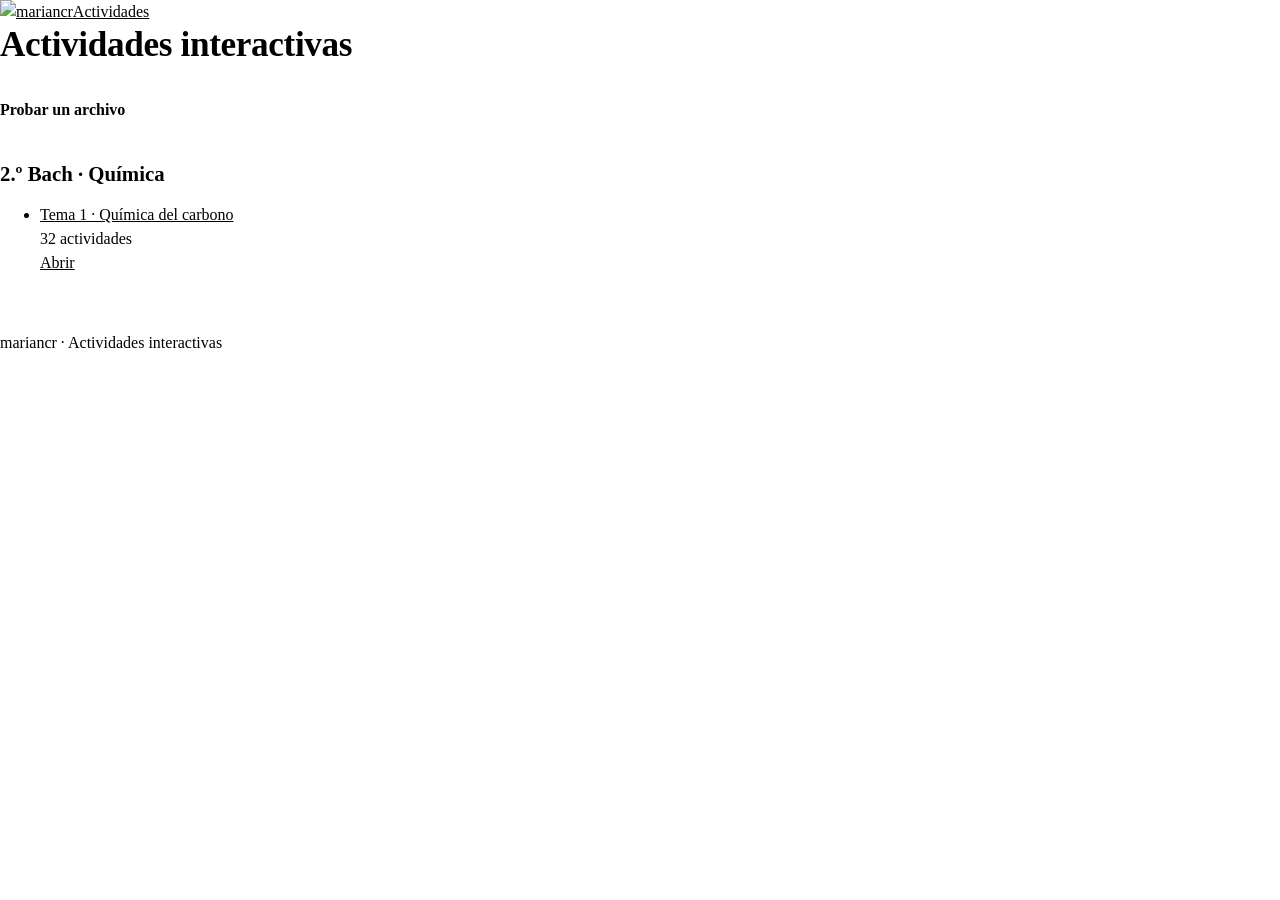
==== index.html @ 9541d826 "Add files via upload" ====
<!doctype html>
<html lang="es">
<head>
<meta charset="utf-8">
<meta name="viewport" content="width=device-width, initial-scale=1, viewport-fit=cover">
<meta name="theme-color" content="#1E293B">
<title>Actividades interactivas · mariancr</title>
<link rel="preconnect" href="https://fonts.googleapis.com">
<link rel="preconnect" href="https://fonts.gstatic.com" crossorigin>
<link rel="stylesheet" href="https://mariancr-marca.vercel.app/mariancr.css">
<link rel="stylesheet" href="https://cdnjs.cloudflare.com/ajax/libs/KaTeX/0.16.9/katex.min.css">
<script defer src="https://cdnjs.cloudflare.com/ajax/libs/KaTeX/0.16.9/katex.min.js"></script>
<script defer src="https://cdnjs.cloudflare.com/ajax/libs/KaTeX/0.16.9/contrib/mhchem.min.js"></script>
<link rel="stylesheet" href="actividades.css">
<link rel="stylesheet" href="visor.css">
<link rel="icon" href="https://mariancr-marca.vercel.app/logo/simbolo/mcr_general.svg" type="image/svg+xml">
</head>
<body class="mcr mcr-app curso-general">
<div id="app"><p class="vacio" style="padding:2rem">Cargando…</p></div>
<script type="module" src="visor.js"></script>
</body>
</html>
---- actividades.css ----
/* Clase en directo · estilos propios. Tokens y componentes comunes: mariancr.css (se carga antes). */
:root {
  /* Colores y fuentes: vienen de la hoja común mariancr.css (mariancr-marca.vercel.app).
     Aquí solo quedan los alias propios de esta web. */
  --azul: var(--acento);
  --azul-hondo: var(--texto);
  --naranja: var(--acento); /* acento secundario: actividades y paso actual */
  --verde: var(--ok);
  --mal: var(--error);
  --aviso-color: var(--mal);
  --ok-fondo: #ECFDF3;
  --mal-fondo: #FEF2F2;
  --marca-fondo: #1E40AF;
  --radio: 4px;
  --f-titulos: var(--font-marca);
  --f-cuerpo: var(--font-cuerpo);
  --f-marca: var(--font-marca);
  color-scheme: light dark;
}
@media (prefers-color-scheme: dark) {
  :root:not([data-theme="light"]) {
    --acento: #60A5FA; --texto: #93C5FD; --suave: #172554;
    --tinta: #F1F5F9; --tinta-suave: #94A3B8;
    --papel-alto: #0F172A; --papel: #1E293B; --linea: #334155;
    --ok: #4ADE80; --ok-fondo: #052E16; --mal: #F87171; --mal-fondo: #450A0A;
    --marca-fondo: #93C5FD;
  }
}
:root[data-theme="dark"] {
  --acento: #60A5FA; --texto: #93C5FD; --suave: #172554;
  --tinta: #F1F5F9; --tinta-suave: #94A3B8;
  --papel-alto: #0F172A; --papel: #1E293B; --linea: #334155;
  --ok: #4ADE80; --ok-fondo: #052E16; --mal: #F87171; --mal-fondo: #450A0A;
  --marca-fondo: #93C5FD;
}

* { box-sizing: border-box; }
html { height: 100%; }
body {
  margin: 0; min-height: 100%;
  font-family: var(--f-cuerpo);
  font-size: 1rem; line-height: 1.5;
  color: var(--tinta); background: var(--papel-alto);
  padding-bottom: env(safe-area-inset-bottom, 0px);
}
h1, h2 { line-height: 1.2; margin: 0 0 .5rem; font-family: var(--f-titulos); font-variation-settings: "SOFT" 0, "WONK" 0; }
h1 { font-size: clamp(1.6rem, 3vw, 2.2rem); font-weight: 600; }
h2 { font-size: 1.3rem; font-weight: 500; }
a { color: var(--texto); }
code { background: var(--papel-alto); border: 1px solid var(--linea); border-radius: 4px; padding: .05rem .35rem; font-size: .95em; }
img { max-width: 100%; }
.sr { position: absolute; width: 1px; height: 1px; overflow: hidden; clip: rect(0 0 0 0); white-space: nowrap; }
:focus-visible { outline: 3px solid var(--naranja); outline-offset: 2px; }
.vacio { color: var(--tinta-suave); padding: 1rem 0; }
.meta, .ayuda { color: var(--tinta-suave); font-size: .9rem; }
.ayuda { display: block; margin: .35rem 0 0; }
.aviso { color: var(--mal); font-weight: 500; min-height: 1.5em; margin: .25rem 0; }
.aviso:empty { min-height: 0; }

/* Botones */
.btn {
  display: inline-flex; align-items: center; justify-content: center; gap: .4rem;
  font: inherit; font-weight: 600; font-size: .95rem; text-decoration: none; cursor: pointer;
  color: var(--tinta); background: var(--papel);
  border: 1.5px solid var(--linea); border-radius: 6px;
  padding: .5rem .95rem; min-height: 2.5rem;
}
.btn:hover:not(:disabled) { border-color: var(--azul); }
.btn:disabled { opacity: .45; cursor: not-allowed; }
.btn.primario { background: var(--azul); border-color: var(--azul); color: #fff; }
.btn.primario:hover:not(:disabled) { background: var(--marca-fondo); border-color: var(--marca-fondo); }
.btn.peligro { color: var(--mal); }
.btn.peq { font-size: .85rem; padding: .3rem .65rem; min-height: 2rem; }
.btn.grande { font-size: 1.1rem; padding: .8rem 1.4rem; min-height: 3.2rem; width: 100%; }
.btn-ico {
  display: inline-grid; place-items: center; width: 2rem; height: 2rem;
  border: 1.5px solid var(--linea); border-radius: 6px; background: var(--papel); color: var(--tinta);
  cursor: pointer; font: inherit; font-size: 1.1rem;
}
.btn-ico:disabled { opacity: .35; cursor: default; }

/* Formularios */
label { display: block; font-weight: 600; margin: 0 0 1rem; }
input, textarea, select {
  display: block; width: 100%; margin-top: .35rem;
  font: inherit; font-weight: 400; color: var(--tinta); background: var(--papel);
  border: 1.5px solid var(--linea); border-radius: 6px; padding: .6rem .7rem;
}
input:focus, textarea:focus, select:focus { border-color: var(--azul); outline: none; box-shadow: 0 0 0 3px color-mix(in srgb, var(--azul) 25%, transparent); }
input[type=checkbox], input[type=radio] { display: inline-block; width: auto; margin: 0 .5rem 0 0; accent-color: var(--azul); transform: scale(1.2); }
label.check { font-weight: 400; display: flex; align-items: center; }

/* ── Alumnado ── */
.marca-texto { color: var(--texto); font-family: var(--f-marca); font-weight: 600; font-size: .8rem; letter-spacing: .12em; text-transform: uppercase; margin: 0 0 .25rem; }
.cuenta { display: flex; flex-wrap: wrap; align-items: center; gap: .25rem .75rem; padding: .75rem 1rem; margin: 0 0 1.25rem; background: var(--papel); border: 1px solid var(--linea); border-left: 5px solid var(--verde); border-radius: var(--radio); }
.cuenta .btn { margin-left: auto; }
.codigo-input { font-size: 2rem; font-weight: 800; letter-spacing: .25em; text-transform: uppercase; text-align: center; font-variant-numeric: tabular-nums; }

.barra-alumno {
  position: sticky; top: 0; z-index: 2;
  display: flex; align-items: center; gap: 1rem;
  padding: calc(.55rem + env(safe-area-inset-top, 0px)) 1rem .55rem;
  background: var(--papel); border-bottom: 3px solid var(--naranja);
}
.codigo-mini { font-weight: 800; letter-spacing: .12em; color: var(--azul); }
.yo { flex: 1; font-weight: 600; overflow: hidden; text-overflow: ellipsis; white-space: nowrap; }
.pos { color: var(--tinta-suave); font-variant-numeric: tabular-nums; }
.escenario { padding: 1rem; max-width: 70rem; margin: 0 auto; }
.espera { text-align: center; color: var(--tinta-suave); font-size: 1.2rem; padding-top: 25vh; }
.diapo { display: block; width: 100%; max-height: calc(100dvh - 6rem); object-fit: contain; background: #fff; border-radius: 4px; box-shadow: 0 1px 0 var(--linea); }

.actividad { max-width: 44rem; margin: 0 auto; }
.tipo { color: var(--azul); font-weight: 600; margin: 0 0 .25rem; font-size: .95rem; }
.enunciado { font-size: clamp(1.3rem, 3.5vw, 1.8rem); font-weight: 600; margin-bottom: 1.25rem; white-space: pre-line; }
.estado-act { color: var(--tinta-suave); }
.estado-act.ok { color: var(--ok); font-weight: 500; }
.opciones-alumno { display: grid; gap: .6rem; }
.op-alumno {
  font: inherit; font-size: 1.1rem; text-align: left; cursor: pointer;
  padding: 1rem 1.1rem; border-radius: var(--radio);
  background: var(--papel); color: var(--tinta); border: 2px solid var(--linea);
}
.op-alumno:hover { border-color: var(--azul); }
.op-alumno.elegida { border-color: var(--azul); background: color-mix(in srgb, var(--azul) 12%, var(--papel)); font-weight: 600; }
.form-resp { display: grid; gap: .75rem; }
.form-resp textarea, .form-resp input { font-size: 1.1rem; margin: 0; }
.fila-num { display: flex; gap: .5rem; align-items: center; }
.fila-num input { flex: 2; }
.fila-num .uni { flex: 1; }
.uni-fija { font-size: 1.2rem; font-weight: 600; padding: 0 .5rem; }
.herramientas { display: flex; flex-wrap: wrap; gap: .4rem; align-items: center; margin-bottom: .6rem; }
.color { width: 2.2rem; height: 2.2rem; border-radius: 50%; border: 3px solid var(--papel); background: var(--c); box-shadow: 0 0 0 1.5px var(--linea); cursor: pointer; }
.color.activo { box-shadow: 0 0 0 3px var(--naranja); }
.caja-lienzo { width: 100%; margin-bottom: .75rem; }
.lienzo { display: block; touch-action: none; border-radius: 4px; border: 1.5px solid var(--linea); cursor: crosshair; }
.dibujo-enviado { display: block; border-radius: 4px; border: 1.5px solid var(--linea); margin-bottom: .75rem; }
.solucion { font-size: 1.15rem; }
.tu-resp { padding: .75rem 1rem; border-radius: var(--radio); background: var(--papel); border-left: 5px solid var(--linea); }
.tu-resp.ok { border-color: var(--verde); background: var(--ok-fondo); }
.tu-resp.mal { border-color: var(--mal); background: var(--mal-fondo); }

/* Barras de resultados (test y encuesta) */
.barras { list-style: none; padding: 0; margin: 0; display: grid; gap: .6rem; }
.barra-op { display: grid; grid-template-columns: 1fr auto; gap: .25rem .75rem; align-items: center; }
.op-texto { font-weight: 500; }
.op-n { font-weight: 800; font-variant-numeric: tabular-nums; }
.op-barra { grid-column: 1 / -1; height: .7rem; border-radius: 99px; background: color-mix(in srgb, var(--linea) 60%, transparent); overflow: hidden; }
.op-barra > span { display: block; height: 100%; background: var(--azul); border-radius: 99px; transition: width .4s ease; }
.barra-op.correcta .op-barra > span { background: var(--verde); }
.marca-ok, .marca-yo { font-size: .8rem; font-weight: 600; padding: .05rem .45rem; border-radius: 99px; vertical-align: middle; }
.marca-ok { background: var(--ok-fondo); color: var(--ok); }
.marca-yo { background: color-mix(in srgb, var(--naranja) 18%, transparent); color: var(--tinta); }

/* ── Profesorado ── */
@media (prefers-color-scheme: dark) { :root:not([data-theme="light"]) .logo-claro { content: url("logo-negativo.svg"); } }
:root[data-theme="dark"] .logo-claro { content: url("logo-negativo.svg"); }
.contenido { max-width: 78rem; margin: 0 auto; padding: 1.5rem 1.25rem 4rem; }
.uid { display: flex; gap: .5rem; align-items: center; flex-wrap: wrap; }
.uid code { font-size: .85rem; word-break: break-all; }

.bloque + .bloque { margin-top: 2.5rem; }
.cab-bloque { display: flex; justify-content: space-between; align-items: flex-start; gap: 1rem; flex-wrap: wrap; margin-bottom: 1rem; }
.acciones { display: flex; flex-wrap: wrap; gap: .5rem; align-items: center; }
.lista { list-style: none; margin: 0; padding: 0; border-top: 1px solid var(--linea); }
.fila { display: flex; justify-content: space-between; align-items: center; gap: 1rem; flex-wrap: wrap; padding: .85rem 0; border-bottom: 1px solid var(--linea); }
.fila-info { display: grid; min-width: 0; }
.fila-titulo { font-weight: 600; font-size: 1.05rem; color: var(--tinta); text-decoration: none; }
a.fila-titulo:hover { color: var(--azul); }
.fila-acc { display: flex; gap: .4rem; flex-wrap: wrap; }
.en-curso { color: var(--texto); }

/* Editor */
.cab-editor { display: flex; gap: 1rem; align-items: center; flex-wrap: wrap; }
.titulo-input { flex: 1; min-width: 14rem; margin: 0; font-size: 1.6rem; font-weight: 800; border-color: transparent; background: transparent; padding-left: 0; }
.titulo-input:hover { border-color: var(--linea); padding-left: .7rem; }
.titulo-input:focus { padding-left: .7rem; }
.items { list-style: none; counter-reset: paso; padding: 0; margin: 1.25rem 0; display: grid; gap: .5rem; }
.item {
  counter-increment: paso;
  display: grid; grid-template-columns: 2rem 7.5rem 1fr auto; gap: .9rem; align-items: center;
  padding: .6rem .75rem; background: var(--papel); border: 1px solid var(--linea); border-radius: var(--radio);
}
.item::before { content: counter(paso); color: var(--tinta-suave); font-weight: 600; text-align: right; font-variant-numeric: tabular-nums; }
.item.es-act { border-left: 5px solid var(--naranja); }
.miniatura { aspect-ratio: 16 / 10; background: var(--papel-alto); border-radius: 4px; overflow: hidden; display: grid; place-items: center; }
.miniatura img { width: 100%; height: 100%; object-fit: contain; background: #fff; }
.mini-act { font-weight: 600; font-size: .85rem; color: var(--naranja); text-align: center; padding: .25rem; }
.info { display: grid; min-width: 0; }
.info strong { font-weight: 600; overflow: hidden; text-overflow: ellipsis; display: -webkit-box; -webkit-line-clamp: 2; -webkit-box-orient: vertical; }
.botones { display: flex; flex-wrap: wrap; gap: .35rem; justify-content: flex-end; }

/* Diálogo */
dialog { border: none; border-radius: 12px; padding: 0; width: min(38rem, calc(100vw - 2rem)); color: var(--tinta); background: var(--papel); box-shadow: 0 20px 60px rgba(10, 30, 40, .35); }
dialog::backdrop { background: rgba(10, 30, 40, .55); }
.dlg { padding: 1.5rem; }
.dlg-ancho { width: min(60rem, calc(100vw - 2rem)); }
dialog:has(.dlg-ancho) { width: auto; max-width: calc(100vw - 2rem); }
.dibujo-grande { display: block; max-height: 75vh; margin: 0 auto; }
.pie { display: flex; justify-content: flex-end; gap: .5rem; margin-top: 1rem; }
.tipos { display: grid; grid-template-columns: repeat(auto-fit, minmax(14rem, 1fr)); gap: .6rem; }
.tipo-btn { font: inherit; text-align: left; cursor: pointer; display: grid; gap: .2rem; padding: 1rem; border-radius: var(--radio); background: var(--papel); color: var(--tinta); border: 1.5px solid var(--linea); }
.tipo-btn:hover { border-color: var(--naranja); }
.tipo-btn span { color: var(--tinta-suave); font-size: .9rem; }
fieldset.opciones { border: 1.5px solid var(--linea); border-radius: var(--radio); padding: .75rem 1rem 1rem; margin: 0 0 1rem; }
legend { font-weight: 600; padding: 0 .35rem; }
.op { display: flex; align-items: center; gap: .5rem; margin-bottom: .5rem; }
.op .op-txt { margin: 0; flex: 1; }
.rejilla-3 { display: grid; grid-template-columns: repeat(3, 1fr); gap: .75rem; }

/* Directo */
.cab-directo { display: grid; grid-template-columns: 1fr auto; gap: .5rem 1.5rem; align-items: end; margin-bottom: 1.25rem; }
.cab-directo .acciones { grid-column: 1 / -1; }
.cab-titulo h1 { margin-bottom: .15rem; }
.cab-titulo .meta { margin: 0; }
.codigo-grande {
  font-weight: 800; font-size: clamp(2.2rem, 5vw, 3.6rem); line-height: 1;
  letter-spacing: .14em; font-variant-numeric: tabular-nums;
  border-left: 7px solid var(--naranja); padding-left: .8rem;
}
.directo-cuerpo { display: grid; grid-template-columns: minmax(0, 1fr) 17rem; gap: 1.25rem; align-items: start; }
.vista-actual { background: var(--papel); border: 1px solid var(--linea); border-radius: var(--radio); min-height: 20rem; display: grid; place-items: center; overflow: hidden; }
.vista-actual .diapo { max-height: 62vh; box-shadow: none; border-radius: 0; }
.act-prof { width: 100%; align-self: start; padding: 1.25rem 1.5rem; }
.etiqueta { display: inline-block; font-size: .78rem; font-weight: 600; padding: .1rem .5rem; border-radius: 99px; background: var(--papel-alto); color: var(--tinta-suave); border: 1px solid var(--linea); vertical-align: middle; }
.etiqueta.abierta { background: var(--ok-fondo); color: var(--ok); border-color: transparent; }
.controles { display: flex; flex-wrap: wrap; gap: .5rem; align-items: center; margin-top: .75rem; }
.posicion { font-variant-numeric: tabular-nums; color: var(--tinta-suave); padding: 0 .25rem; }
.sep { width: 1px; height: 1.8rem; background: var(--linea); margin: 0 .25rem; }
.recuento { color: var(--tinta-suave); margin: 0 0 .75rem; }
.recuento strong { color: var(--tinta); font-size: 1.3rem; }
.resumen-ok { font-weight: 600; }
.respuestas { list-style: none; padding: 0; margin: 0; display: grid; gap: .35rem; max-height: 45vh; overflow: auto; }
.respuestas li { display: flex; gap: .75rem; padding: .45rem .7rem; border-radius: 6px; background: var(--papel-alto); border-left: 4px solid var(--linea); }
.respuestas li.ok { border-color: var(--verde); background: var(--ok-fondo); }
.respuestas li.mal { border-color: var(--mal); background: var(--mal-fondo); }
.quien { font-weight: 600; min-width: 7rem; }
.que { white-space: pre-wrap; overflow-wrap: anywhere; }
.galeria { display: grid; grid-template-columns: repeat(auto-fill, minmax(10rem, 1fr)); gap: .75rem; }
.galeria figure { margin: 0; }
.galeria figcaption { font-size: .85rem; font-weight: 600; margin-top: .2rem; }
.ver-dibujo { display: block; width: 100%; padding: 0; border: 1px solid var(--linea); border-radius: 4px; background: #fff; cursor: zoom-in; overflow: hidden; }
.ver-dibujo img { display: block; width: 100%; }
td .ver-dibujo { display: inline-flex; width: auto; padding: .3rem .65rem; background: var(--papel); }

.alumnado { background: var(--papel); border: 1px solid var(--linea); border-radius: var(--radio); padding: 1rem; position: sticky; top: 1rem; max-height: calc(100vh - 2rem); overflow: auto; }
.alumnado h2 { font-size: 1rem; }
.roster { list-style: none; padding: 0; margin: 0; }
.alumno { display: flex; align-items: center; gap: .5rem; padding: .35rem 0; border-bottom: 1px solid var(--linea); font-size: .95rem; }
.alumno:last-child { border-bottom: none; }
.punto { width: .7rem; height: .7rem; border-radius: 50%; flex: none; background: var(--linea); }
.alumno.dentro .punto { background: var(--verde); }
.alumno.distraido .punto { background: var(--mal); }
.alumno.fuera { color: var(--tinta-suave); }
.alumno .alias { flex: 1; overflow: hidden; text-overflow: ellipsis; white-space: nowrap; }
.respondido { font-size: .75rem; font-weight: 600; color: var(--ok); background: var(--ok-fondo); padding: .05rem .4rem; border-radius: 99px; }
.salidas { font-size: .75rem; font-weight: 800; color: #fff; background: var(--mal); min-width: 1.4rem; text-align: center; padding: .05rem .35rem; border-radius: 99px; }

/* Tira de pasos: el paso en pantalla lleva el filete naranja */
.tira { list-style: none; display: flex; gap: .5rem; overflow-x: auto; padding: .75rem 0 .5rem; margin: 1rem 0 0; border-top: 1px solid var(--linea); }
.tira li { flex: none; width: 7.5rem; }
.tira button { position: relative; display: grid; place-items: center; width: 100%; aspect-ratio: 16 / 10; padding: 0; cursor: pointer; background: var(--papel); border: 1.5px solid var(--linea); border-radius: 4px; overflow: hidden; font: inherit; color: var(--tinta); }
.tira img { width: 100%; height: 100%; object-fit: contain; background: #fff; }
.tira-act { font-size: .8rem; font-weight: 600; color: var(--naranja); padding: .25rem; }
.tira-n { position: absolute; left: 0; bottom: 0; font-size: .72rem; font-weight: 600; background: var(--papel); padding: 0 .35rem; border-top-right-radius: 4px; }
.tira li.actual button { border-color: var(--naranja); box-shadow: inset 0 5px 0 var(--naranja); }

/* Proyector */
body.modo-proyector { background: #0F172A; overflow: hidden; }
.proyector { position: fixed; inset: 0; display: grid; grid-template-rows: minmax(0, 1fr) auto; background: #0F172A; color: #fff; }
.proy-escena { display: grid; place-items: center; min-height: 0; padding: 1.5vh 2vw; }
.proy-escena > img { max-width: 100%; max-height: 100%; object-fit: contain; background: #fff; }
.proy-act { width: min(90vw, 70rem); background: #fff; color: #1E293B; border-radius: 10px; padding: 3vh 3vw; max-height: 100%; overflow: auto; }
.proy-act h2 { font-size: clamp(1.6rem, 3.2vw, 2.8rem); font-weight: 600; white-space: pre-line; }
.proy-act .barras { gap: 1rem; font-size: clamp(1.1rem, 2vw, 1.6rem); }
.proy-act .op-barra { height: 1.1rem; }
.proy-act .recuento, .proy-act .resumen-ok, .proy-act .respuestas { font-size: clamp(1rem, 1.8vw, 1.4rem); color: #1E293B; }
.proy-act .respuestas li { background: #F1F5F9; }
.proy-act .respuestas li.ok { background: #ECFDF3; }
.proy-act .respuestas li.mal { background: #FEF2F2; }
.proy-act .marca-ok { background: #ECFDF3; color: #15803D; }
.proy-act .op-barra { background: #E2E8F0; }
.proy-act .op-barra > span { background: #2563EB; }
.proy-act .barra-op.correcta .op-barra > span { background: #15803D; }
.proy-banda { display: flex; align-items: center; gap: 2rem; padding: 1.25rem 3vw; background: #1E293B; border-top: 6px solid #2563EB; }
.proy-banda[hidden] { display: none; }
.proy-qr { background: #fff; padding: 8px; border-radius: 6px; line-height: 0; }
.proy-qr img, .proy-qr canvas { width: 116px; height: 116px; }
.proy-texto { font-size: clamp(1.1rem, 2vw, 1.6rem); flex: 1; }
.proy-codigo { font-family: var(--f-marca); font-size: clamp(3rem, 8vw, 6.5rem); font-weight: 700; letter-spacing: .14em; line-height: 1; font-variant-numeric: tabular-nums; }
.proy-fin { font-family: var(--f-titulos); font-size: 2.5rem; font-weight: 600; }
.proy-pc { position: fixed; top: 1rem; right: 1rem; opacity: .15; }
.proy-pc:hover, .proy-pc:focus-visible { opacity: 1; }

/* Informe */
.leyenda { padding-left: 0; list-style: none; columns: 2 22rem; column-gap: 2rem; margin: 0 0 1.25rem; }
.leyenda li { break-inside: avoid; margin-bottom: .3rem; }
.tabla-scroll { overflow-x: auto; background: var(--papel); border: 1px solid var(--linea); border-radius: var(--radio); }
.tabla { border-collapse: collapse; width: 100%; font-size: .92rem; }
.tabla th, .tabla td { padding: .55rem .75rem; border-bottom: 1px solid var(--linea); text-align: left; vertical-align: top; max-width: 16rem; overflow-wrap: anywhere; }
.tabla thead th { background: var(--papel-alto); position: sticky; top: 0; white-space: nowrap; }
.tabla tbody th, .tabla tfoot th { position: sticky; left: 0; background: var(--papel); font-weight: 600; white-space: nowrap; }
.tabla td.ok { background: var(--ok-fondo); }
.tabla td.mal { background: var(--mal-fondo); }
.tabla td.sin { color: var(--tinta-suave); font-style: italic; }
.tabla td.num { font-variant-numeric: tabular-nums; white-space: nowrap; }
.tabla tfoot td, .tabla tfoot th { font-weight: 600; border-bottom: none; }

@media (max-width: 900px) {
  .directo-cuerpo { grid-template-columns: 1fr; }
  .alumnado { position: static; max-height: none; }
  .cab-directo { grid-template-columns: 1fr; }
}
@media (max-width: 640px) {
  .item { grid-template-columns: 1.5rem 5rem 1fr; }
  .botones { grid-column: 1 / -1; justify-content: flex-start; }
  .rejilla-3 { grid-template-columns: 1fr; }
}
@media (prefers-reduced-motion: reduce) {
  * { transition: none !important; animation: none !important; }
}
@media print {
  .barra, .mcr-barra, .acciones, .btn, .mcr-btn { display: none !important; }
  body { background: #fff; color: #000; }
  .tabla-scroll { overflow: visible; border: none; }
  .tabla thead th, .tabla tbody th { position: static; }
}

/* ── Fórmulas, banco de preguntas y enlaces ───────────────────── */
.katex { font-size: 1.08em; }
.enunciado .katex-display { margin: .5rem 0; }
.op-alumno .katex, .op-texto .katex { font-size: 1em; }
.info strong .katex, .fila-titulo .katex { font-size: 1em; }
.atajos { display: flex; flex-wrap: wrap; gap: .3rem; margin: .35rem 0 .4rem; }
.atajos .btn.peq { min-height: 1.8rem; padding: .2rem .55rem; font-size: .8rem; }
#enun { margin-bottom: 0; }
.vista-previa { margin: .75rem 0 1rem; padding: .75rem 1rem; border-radius: var(--radio); background: var(--papel-alto); border: 1px dashed var(--linea); }
.vista-previa:empty { display: none; }
.vista-previa .tipo { font-size: .8rem; }
.enunciado-previa { font-size: 1.1rem; font-weight: 600; margin: 0 0 .4rem; white-space: pre-line; }
.ops-previa { margin: 0 0 .25rem; padding-left: 1.4rem; }
.ops-previa li.correcta { color: var(--ok); font-weight: 600; }
.dato { display: grid; grid-template-columns: 1fr 1.3fr 1.3fr 1fr auto; gap: .4rem; align-items: center; margin-bottom: .4rem; }
.dato input { margin: 0; }
.dato-cab { font-size: .8rem; font-weight: 600; color: var(--tinta-suave); margin-bottom: .2rem; }
.dato-cab[hidden] { display: none; }
.ayuda-sol { margin: -.5rem 0 1rem; }
.guardar-banco { border-top: 1px solid var(--linea); padding-top: .75rem; margin-top: .25rem; }
.guardar-banco label.check { margin-bottom: .5rem; }
.tema-banco[hidden] { display: none; }
.tipo-banco { border-style: dashed; }
.filtros { display: flex; gap: .5rem; flex-wrap: wrap; margin-bottom: .75rem; }
.filtros input { flex: 2; min-width: 12rem; margin: 0; }
.filtros select { flex: 1; min-width: 10rem; margin: 0; }
.lista-banco { max-height: 55vh; overflow: auto; }
.fila-elegir { align-items: flex-start; gap: .25rem; margin: 0; cursor: pointer; width: 100%; }
.fila-elegir input { margin-top: .3rem; }
.item.es-enlace { border-left-color: var(--azul); }
.item.es-enlace .mini-act { color: var(--azul); }
.info .meta { overflow-wrap: anywhere; }
.actividad-enlace { max-width: 64rem; display: grid; gap: .75rem; justify-items: start; }
.actividad-enlace .btn.grande { width: auto; }
.marco-enlace { width: 100%; aspect-ratio: 16 / 10; max-height: calc(100dvh - 14rem); border: 1px solid var(--linea); border-radius: var(--radio); background: #fff; }
.proy-marco { width: 100%; height: 100%; border: 0; background: #fff; }
.proy-url { font-size: 1.5rem; color: var(--tinta-suave); }
@media (max-width: 34rem) { .dato { grid-template-columns: 1fr 1fr; } .dato .d-nom { grid-column: 1 / -1; } }
[hidden] { display: none !important; }
label.btn { display: inline-flex; margin: 0; font-weight: 600; }
.sin-cuenta { text-align: center; margin-top: 1.25rem; }
.enlace-btn { font: inherit; background: none; border: 0; padding: .25rem; color: var(--azul); text-decoration: underline; cursor: pointer; font-weight: 600; }
.btn.activo-invitados { border-color: var(--naranja); background: color-mix(in srgb, var(--naranja) 14%, var(--papel)); }
.sin-cuenta-tag { font-size: .72rem; font-weight: 600; padding: .05rem .4rem; border-radius: 99px; background: color-mix(in srgb, var(--naranja) 18%, transparent); color: var(--tinta); white-space: nowrap; }

/* ── Marca mariancr: tipografías de etiquetas y números ───────── */
.codigo-input, .codigo-mini, .op-n, .codigo-grande, .salidas, .tira-n, .posicion, .recuento strong, .proy-codigo, td.num, .item::before {
  font-family: var(--f-marca); font-weight: 700;
}
.codigo-mini { color: var(--texto); }
.tipo, .etiqueta, .marca-ok, .marca-yo, .sin-cuenta-tag, .mini-act, .tira-act, .tabla thead th, .dato-cab {
  font-family: var(--f-marca); text-transform: uppercase; letter-spacing: .08em;
}
.tipo { color: var(--texto); font-size: .78rem; font-weight: 600; }
.mini-act, .tira-act { color: var(--texto); font-size: .72rem; font-weight: 600; }
.titulo-input { font-family: var(--f-titulos); font-weight: 600; }
.enunciado, .fila-titulo, .enunciado-previa { font-family: var(--f-titulos); font-weight: 500; font-variation-settings: "SOFT" 0, "WONK" 0; }
.fila-titulo { font-size: 1.1rem; }
.btn { font-family: var(--f-cuerpo); font-weight: 600; border-radius: var(--radio); }
.btn.primario { background: var(--acento); border-color: var(--acento); }
.btn.primario:hover:not(:disabled) { background: var(--texto); border-color: var(--texto); }
@media (prefers-color-scheme: dark) { :root:not([data-theme="light"]) .btn.primario { color: #0F172A; } }
:root[data-theme="dark"] .btn.primario { color: #0F172A; }
.item, .vista-actual, dialog, .tipo-btn, .op-alumno, fieldset.opciones, .cuenta, .alumnado, .tabla-scroll { border-radius: var(--radio); }
.item.es-act { border-left-color: var(--acento); }
.item.es-enlace { border-left-color: var(--tinta-suave); }
.item.es-enlace .mini-act { color: var(--tinta-suave); }
.marca-yo { background: var(--suave); color: var(--texto); }
.sin-cuenta-tag { background: var(--suave); color: var(--texto); }
.btn.activo-invitados { border-color: var(--acento); background: var(--suave); color: var(--texto); }
.codigo-grande { border-left-color: var(--acento); }
.barra-alumno { border-bottom-color: var(--acento); }

/* Acierto y error: siempre con icono */
.respuestas li.ok .que::before, .tu-resp.ok strong::before, .tabla td.ok::before { content: "✓ "; color: var(--ok); font-weight: 700; }
.respuestas li.mal .que::before, .tu-resp.mal strong::before, .tabla td.mal::before { content: "✗ "; color: var(--mal); font-weight: 700; }
.marca-ok::before { content: "✓ "; }

/* Pantalla completa del alumnado */
.btn-pc { margin-left: .25rem; }
body.pantalla-completa .escenario, body.modo-amplio .escenario { max-width: none; padding: .5rem; }
body.pantalla-completa .diapo, body.modo-amplio .diapo { max-height: calc(100dvh - 3.6rem); box-shadow: none; }
body.pantalla-completa .barra-alumno, body.modo-amplio .barra-alumno { padding-top: .35rem; padding-bottom: .35rem; }
body.pantalla-completa .marco-enlace, body.modo-amplio .marco-enlace { max-height: calc(100dvh - 9rem); }
@media (orientation: landscape) and (max-height: 32rem) {
  body.pantalla-completa .escenario, body.modo-amplio .escenario { padding: 0; }
  body.pantalla-completa .diapo, body.modo-amplio .diapo { max-height: calc(100dvh - 3rem); border-radius: 0; }
}
body.pantalla-completa, body.modo-amplio { background: #0F172A; }
body.pantalla-completa .diapo, body.modo-amplio .diapo { background: transparent; }
body.pantalla-completa .actividad, body.modo-amplio .actividad { background: var(--papel); padding: 1rem 1.25rem; border-radius: var(--radio); }
.acceso-docente { margin-top: 3rem; padding-top: 1rem; border-top: 1px solid var(--linea); text-align: center; font-family: var(--f-marca); font-size: .78rem; font-weight: 600; letter-spacing: .08em; text-transform: uppercase; }
.acceso-docente a { color: var(--tinta-suave); text-decoration: none; }
.acceso-docente a:hover { color: var(--texto); text-decoration: underline; }

/* Actividades por partes: huecos, tabla, parejas y ordenar */
.texto-huecos { font-size: 1.15rem; line-height: 2.4; white-space: pre-line; }
.hueco { display: inline-block; width: auto; min-width: 5rem; margin: 0 .2rem; padding: .25rem .5rem; font-size: 1rem; vertical-align: baseline; border-width: 0 0 2px; border-radius: 0; border-color: var(--acento); background: var(--suave); }
.hueco-res { display: inline-block; padding: .05rem .45rem; margin: 0 .15rem; border-radius: var(--radio); font-weight: 600; border-bottom: 2px solid; line-height: 1.6; }
.hueco-res.ok { color: var(--ok); background: var(--ok-fondo); }
.hueco-res.mal { color: var(--mal); background: var(--mal-fondo); text-decoration: line-through; text-decoration-thickness: 1px; }
.hueco-res.ok::before { content: "✓ "; } .hueco-res.mal::before { content: "✗ "; display: inline-block; text-decoration: none; }
.hueco-sol { display: inline-block; margin: 0 .25rem 0 .1rem; padding: .05rem .45rem; border: 1.5px dashed var(--ok); border-radius: var(--radio); color: var(--ok); font-weight: 600; line-height: 1.5; }
.tabla-act { width: 100%; }
.tabla-act th, .tabla-act td { text-align: left; padding: .5rem .6rem; vertical-align: middle; }
.tabla-act .hueco { min-width: 6rem; width: 100%; margin: 0; }
.parejas { list-style: none; padding: 0; margin: 0 0 .5rem; display: grid; gap: .5rem; }
.parejas li { display: grid; grid-template-columns: minmax(0, 1fr) auto minmax(0, 1.4fr); gap: .6rem; align-items: center; padding: .5rem .75rem; background: var(--papel); border: 1px solid var(--linea); border-radius: var(--radio); }
.parejas li > :nth-child(n+4) { grid-column: 3; }
.parejas select { margin: 0; }
.pareja-izq { font-weight: 600; }
.pareja-flecha { color: var(--tinta-suave); }
.ordenar { padding: 0; margin: 0 0 .5rem; list-style: none; counter-reset: orden; display: grid; gap: .45rem; }
.ordenar li { counter-increment: orden; display: flex; align-items: center; gap: .5rem; padding: .5rem .75rem; background: var(--papel); border: 1px solid var(--linea); border-radius: var(--radio); }
.ordenar li::before { content: counter(orden); font-family: var(--f-marca); font-weight: 700; color: var(--texto); min-width: 1.4rem; }
.ordenar-txt { flex: 1; }
.form-partes { gap: 1rem; }
.previa-partes { margin-top: .5rem; pointer-events: none; }
.previa-partes .texto-huecos { font-size: 1rem; }
@media (max-width: 34rem) { .parejas li { grid-template-columns: 1fr; } .pareja-flecha { display: none; } .parejas li > :nth-child(n+4) { grid-column: 1; } }

/* Muro colaborativo y subir foto */
.muro { columns: 15rem; column-gap: .75rem; margin: .5rem 0 1rem; }
.nota { break-inside: avoid; margin: 0 0 .75rem; padding: .7rem .8rem; background: var(--papel); border: 1px solid var(--linea); border-top: 4px solid var(--acento); border-radius: var(--radio); display: grid; gap: .45rem; }
.nota p { margin: 0; white-space: pre-line; overflow-wrap: anywhere; }
.nota img { display: block; width: 100%; border-radius: var(--radio); }
.nota figcaption { font-family: var(--f-marca); font-size: .78rem; font-weight: 600; letter-spacing: .04em; text-transform: uppercase; color: var(--tinta-suave); }
.nota .btn.peq { justify-self: start; }
.nota.oculta { opacity: .45; border-top-color: var(--linea); border-style: dashed; }
.muro-mio { columns: 11rem; }
.muro-mio .nota { border-top-color: var(--ok); }
.form-foto, .form-muro { gap: .75rem; }
.elegir-foto { justify-content: center; text-align: center; cursor: pointer; }
.form-foto .dibujo-enviado, .form-muro .dibujo-enviado { max-height: 18rem; width: auto; max-width: 100%; object-fit: contain; }
body.pantalla-completa .muro, body.modo-amplio .muro { columns: 18rem; }

/* Identificar en imagen */
.img-etiquetas { position: relative; display: block; width: fit-content; max-width: 100%; margin: 0 auto .75rem; line-height: 0; }
.img-etiquetas img { display: block; max-width: 100%; max-height: 60vh; border: 1px solid var(--linea); border-radius: var(--radio); background: #fff; }
.editor-etiquetas { cursor: crosshair; min-height: 3rem; line-height: normal; }
.editor-etiquetas .vacio { line-height: normal; }
.marca-img { position: absolute; transform: translate(-50%, -50%); min-width: 1.75rem; height: 1.75rem; padding: 0 .3rem; display: grid; place-items: center; border-radius: 999px; background: var(--acento); color: #fff; border: 2px solid #fff; box-shadow: 0 1px 4px rgba(15, 23, 42, .45); font-family: var(--f-marca); font-weight: 700; font-size: .9rem; line-height: 1; pointer-events: none; }
.marca-img.ok { background: #15803D; } .marca-img.mal { background: #B91C1C; }
.lista-etiquetas { list-style: none; padding: 0; margin: 0 0 .5rem; display: grid; gap: .45rem; }
.lista-etiquetas li { display: flex; align-items: center; gap: .6rem; flex-wrap: wrap; }
.lista-etiquetas select, .lista-etiquetas input { flex: 1; min-width: 10rem; margin: 0; }
.marca-num { flex: none; width: 1.75rem; height: 1.75rem; display: grid; place-items: center; border-radius: 999px; background: var(--acento); color: #fff; font-family: var(--f-marca); font-weight: 700; font-size: .9rem; }
.fila-botones { display: flex; flex-wrap: wrap; gap: .75rem; align-items: end; margin-bottom: .75rem; }
.fila-botones label { margin: 0; }

/* Memory */
.marcador-memory { font-family: var(--f-marca); font-weight: 600; letter-spacing: .04em; color: var(--tinta-suave); }
.memory { display: grid; grid-template-columns: repeat(auto-fill, minmax(6.5rem, 1fr)); gap: .6rem; }
.carta { position: relative; aspect-ratio: 3 / 4; padding: 0; border: 0; background: none; cursor: pointer; perspective: 600px; font: inherit; color: var(--tinta); }
.carta-dorso, .carta-cara { position: absolute; inset: 0; display: grid; place-items: center; padding: .4rem; border-radius: var(--radio); backface-visibility: hidden; transition: transform .35s ease; overflow-wrap: anywhere; text-align: center; line-height: 1.25; }
.carta-dorso { background: var(--acento) repeating-linear-gradient(45deg, transparent 0 8px, rgba(255, 255, 255, .12) 8px 16px); border: 2px solid var(--acento); }
.carta-cara { background: var(--papel); border: 2px solid var(--acento); transform: rotateY(180deg); font-weight: 600; }
.carta.vuelta .carta-dorso, .carta.hecha .carta-dorso { transform: rotateY(180deg); }
.carta.vuelta .carta-cara, .carta.hecha .carta-cara { transform: rotateY(0); }
.carta.hecha .carta-cara { border-color: var(--ok); background: var(--ok-fondo); color: var(--ok); }
.carta.hecha { cursor: default; }
@media (prefers-reduced-motion: reduce) { .carta-dorso, .carta-cara { transition: none; } }

/* Sopa de letras */
.sopa-caja { display: grid; gap: 1rem; }
.sopa { display: grid; grid-template-columns: repeat(var(--n), 1fr); gap: 2px; width: min(100%, calc(var(--n) * 2.6rem)); margin: 0 auto; user-select: none; -webkit-user-select: none; touch-action: none; }
.celda { aspect-ratio: 1; display: grid; place-items: center; padding: 0; margin: 0; border: 1px solid var(--linea); border-radius: 3px; background: var(--papel); color: var(--tinta); font-family: var(--f-marca); font-weight: 700; font-size: clamp(.7rem, calc(70vw / var(--n) * .55), 1.2rem); line-height: 1; }
.sopa.editable .celda { cursor: pointer; }
.celda.hallada { background: var(--ok-fondo); border-color: var(--ok); color: var(--ok); }
.celda.pendiente { box-shadow: inset 0 0 0 2px var(--mal); }
.celda.marcando { background: var(--suave); border-color: var(--acento); color: var(--texto); }
.celda.inicio { background: var(--acento); border-color: var(--acento); color: #fff; }
.sopa.fallo { animation: temblor .35s; }
@keyframes temblor { 25% { transform: translateX(-4px); } 75% { transform: translateX(4px); } }
.sopa-palabras { margin: 0; padding: 0; list-style: none; display: flex; flex-wrap: wrap; gap: .4rem .5rem; justify-content: center; }
.sopa-palabras li { padding: .2rem .6rem; border: 1px solid var(--linea); border-radius: 999px; background: var(--papel); font-family: var(--f-marca); font-weight: 600; letter-spacing: .03em; }
.sopa-palabras li.hallada { text-decoration: line-through; color: var(--ok); border-color: var(--ok); background: var(--ok-fondo); }
.sopa-palabras.con-pistas { display: grid; justify-content: stretch; counter-reset: pista; }
.sopa-palabras.con-pistas li { border-radius: var(--radio); font-family: var(--f-cuerpo); font-weight: 400; letter-spacing: 0; }
.sopa-palabras.con-pistas li.hallada { text-decoration: none; }
@media (min-width: 52rem) { .sopa-caja { grid-template-columns: auto minmax(12rem, 18rem); align-items: start; } .sopa-palabras:not(.con-pistas) { justify-content: start; } }

/* Cursos: color = curso (guía de marca v3). Se aplica a una zona y recolorea sus acentos */
@media (prefers-color-scheme: dark) {
  :root:not([data-theme="light"]) .curso-general { --acento: #60A5FA; --texto: #93C5FD; --suave: #172554; }
  :root:not([data-theme="light"]) .curso-1eso { --acento: #34D399; --texto: #6EE7B7; --suave: #052E1F; }
  :root:not([data-theme="light"]) .curso-2eso { --acento: #A78BFA; --texto: #C4B5FD; --suave: #2E1065; }
  :root:not([data-theme="light"]) .curso-4eso { --acento: #FB923C; --texto: #FDBA74; --suave: #431407; }
  :root:not([data-theme="light"]) .curso-1bach { --acento: #22D3EE; --texto: #67E8F9; --suave: #083344; }
  :root:not([data-theme="light"]) .curso-2bach { --acento: #FB7185; --texto: #FDA4AF; --suave: #4C0519; }
}
:root[data-theme="dark"] .curso-general { --acento: #60A5FA; --texto: #93C5FD; --suave: #172554; }
:root[data-theme="dark"] .curso-1eso { --acento: #34D399; --texto: #6EE7B7; --suave: #052E1F; }
:root[data-theme="dark"] .curso-2eso { --acento: #A78BFA; --texto: #C4B5FD; --suave: #2E1065; }
:root[data-theme="dark"] .curso-4eso { --acento: #FB923C; --texto: #FDBA74; --suave: #431407; }
:root[data-theme="dark"] .curso-1bach { --acento: #22D3EE; --texto: #67E8F9; --suave: #083344; }
:root[data-theme="dark"] .curso-2bach { --acento: #FB7185; --texto: #FDA4AF; --suave: #4C0519; }
.chip-clase { display: inline-block; margin-right: .5rem; padding: .05rem .5rem; border-radius: 999px; background: var(--suave); color: var(--texto); font-family: var(--f-marca); font-weight: 600; font-size: .78rem; letter-spacing: .03em; vertical-align: middle; }
h1 + .chip-clase { margin: 0 0 .4rem; }
.sel-curso { width: auto; margin: 0; }
.grupos { display: grid; grid-template-columns: 1fr 1fr; gap: .75rem; margin: 1rem 0; }
.dlg-estrecho { max-width: 26rem; }

/* ══ Guía de webs y herramientas (31-10-2026) ══════════════════════════ */
:root { --banda: #1E293B; --tarjeta-borde: #E2E8F0; --sombra: 0 6px 18px rgba(15, 23, 42, .08); --f-titulos: "Barlow", "Segoe UI", system-ui, sans-serif; }
@media (prefers-color-scheme: dark) { :root:not([data-theme="light"]) { --banda: #020617; --tarjeta-borde: #334155; --sombra: 0 6px 18px rgba(0, 0, 0, .35); } }
:root[data-theme="dark"] { --banda: #020617; --tarjeta-borde: #334155; --sombra: 0 6px 18px rgba(0, 0, 0, .35); }
/* Los alias antiguos siguen al acento del curso */
.curso-general, .curso-1eso, .curso-2eso, .curso-4eso, .curso-1bach, .curso-2bach, .curso-sin { --azul: var(--acento); --azul-hondo: var(--texto); --naranja: var(--acento); }
body { overflow-x: hidden; }

/* Herramientas: títulos en Barlow (Fraunces queda para los materiales) */
h1, h2 { font-family: var(--f-marca); font-variation-settings: normal; }
h1 { font-weight: 700; letter-spacing: -.01em; }
h2 { font-weight: 600; }
.bloque > h2, .informe > h2, .directo h2.seccion { display: flex; align-items: center; gap: .6rem; }
.bloque > h2::before, .informe > h2::before { content: ""; flex: none; width: 22px; height: 4px; border-radius: 2px; background: var(--acento); }
.enunciado { font-family: var(--f-marca); }

/* Botones: principal en --texto del curso (contraste) */
.btn { border-radius: 6px; transition: transform .15s, box-shadow .15s, background-color .15s; }
.btn.primario { background: var(--texto); border-color: var(--texto); color: #fff; }
.btn.primario:hover:not(:disabled) { background: color-mix(in srgb, var(--texto) 82%, #000); border-color: color-mix(in srgb, var(--texto) 82%, #000); }
.btn.peligro { color: var(--mal); border-color: color-mix(in srgb, var(--mal) 40%, var(--linea)); }
@media (prefers-color-scheme: dark) { :root:not([data-theme="light"]) .btn.primario { background: var(--acento); border-color: var(--acento); color: #0F172A; } }
:root[data-theme="dark"] .btn.primario { background: var(--acento); border-color: var(--acento); color: #0F172A; }

/* Cabecera: tinta, logo en negativo, filete de 4 px en el acento */

/* Franja hero con trama milimetrada blanca */
.trama-blanca, .hero {
  background-color: var(--banda);
  background-image:
    linear-gradient(rgba(255, 255, 255, .07) 1px, transparent 1px), linear-gradient(90deg, rgba(255, 255, 255, .07) 1px, transparent 1px),
    linear-gradient(rgba(255, 255, 255, .035) 1px, transparent 1px), linear-gradient(90deg, rgba(255, 255, 255, .035) 1px, transparent 1px);
  background-size: 50px 50px, 50px 50px, 10px 10px, 10px 10px;
}
.hero {
  color: #fff; min-height: 9rem;
  margin: -1.5rem calc(50% - 50vw) 2rem; padding: 2rem max(1.25rem, calc(50vw - 50%));
}
.hero h1 { color: #fff; margin-bottom: .25rem; }
.hero .meta, .hero .ayuda, .hero p { color: rgba(255, 255, 255, .78); }
.hero a:not(.btn) { color: #fff; }
.hero .btn:not(.primario) { background: transparent; color: #fff; border-color: rgba(255, 255, 255, .4); }
.hero .btn:not(.primario):hover:not(:disabled) { border-color: #fff; background: rgba(255, 255, 255, .08); }
.hero .btn.peligro { color: #FCA5A5; border-color: rgba(252, 165, 165, .55); }
.hero .btn.primario { color: #fff; }
@media (prefers-color-scheme: dark) { :root:not([data-theme="light"]) .hero .btn.primario { color: #0F172A; } }
:root[data-theme="dark"] .hero .btn.primario { color: #0F172A; }
.hero .cab-bloque { margin-bottom: 0; align-items: flex-end; }
.hero.cab-bloque, .hero.cab-editor, .hero.cab-directo { margin-bottom: 1.75rem; }
.hero .titulo-input { color: #fff; }
.hero .titulo-input:hover, .hero .titulo-input:focus { border-color: rgba(255, 255, 255, .45); background: rgba(255, 255, 255, .06); }
.hero .sel-curso { background: rgba(255, 255, 255, .95); color: #1E293B; }
.hero .codigo-grande { color: #fff; }
.hero .chip-clase { background: var(--acento); color: #fff; }

/* Pestañas de clase (sobre la franja) */

/* Tarjetas */
.lista { border-top: 0; display: grid; gap: .75rem; }
.lista .fila, .lista .fila[class*="curso-"] { background: var(--papel); border: 1px solid var(--tarjeta-borde); border-left: 5px solid var(--acento); border-radius: 6px; padding: 18px 22px; transition: transform .15s, box-shadow .15s; }
.lista .fila:hover { transform: translateY(-2px); box-shadow: var(--sombra); }
.lista .fila.en-curso { border-left-color: #16A34A; }
.lista .fila.terminada { border-left-color: #CBD5E1; }
.fila-titulo { font-family: var(--f-marca); font-weight: 600; font-size: 1.1rem; }
@media (prefers-reduced-motion: reduce) { .lista .fila, .btn { transition: none; } .lista .fila:hover { transform: none; } }

/* «En curso»: píldora con punto que parpadea */
@keyframes latido { 50% { opacity: .25; } }

/* «Todas»: secciones desplegables por curso */

/* Pie */

/* Alumnado: barra superior en tinta con filete del curso */
.barra-alumno { background: var(--banda); color: #fff; border-bottom: 4px solid var(--acento); }
.barra-alumno .codigo-mini { color: #fff; }
.barra-alumno .pos { color: rgba(255, 255, 255, .75); }
.barra-alumno .btn-pc { background: transparent; color: #fff; border-color: rgba(255, 255, 255, .35); }

/* Pantallas de acceso (alumnado y docente) */
.acceso-docente { margin-top: 1.5rem; }
@media (max-width: 30rem) { .marca-nombre { display: none; } .usuario > span { display: none; } }

/* Pantallas de acceso: componente mcr-acceso de la hoja común + fondo con trama tenue */
body:has(.mcr-acceso) {
  background-image:
    linear-gradient(rgba(37, 99, 235, .06) 1px, transparent 1px), linear-gradient(90deg, rgba(37, 99, 235, .06) 1px, transparent 1px),
    linear-gradient(rgba(37, 99, 235, .03) 1px, transparent 1px), linear-gradient(90deg, rgba(37, 99, 235, .03) 1px, transparent 1px);
  background-size: 50px 50px, 50px 50px, 10px 10px, 10px 10px;
}
.mcr-acceso__tarjeta h1 { margin: 0; }
.mcr-acceso__tarjeta p, .mcr-acceso__tarjeta label { margin: 0; }
.mcr-acceso__tarjeta .formulario { display: grid; gap: 14px; }
.mcr-acceso__docente.acceso-docente { margin-top: 8px; }

/* Inicio: listas y grupos de la hoja común dentro de los bloques */
.bloque > .mcr-seccion { margin-top: 0; }
.mcr-tarjeta .fila-info { display: grid; gap: 2px; min-width: 0; }
.mcr-vacio { list-style: none; }
.mcr-hero .cab-bloque h1 { margin: 0; }

.hero-inicio .mcr-filtros { margin-bottom: 1.5rem; }
---- visor.css ----
/* Visor de actividades · lo propio de esta web. Lo común viene de mariancr.css y actividades.css (copia de Clase en directo). */
.visor-main { padding-top: 24px; padding-bottom: 40px; max-width: 52rem; }
.hero-sup { margin: 0 0 .35rem; font: 600 .85rem/1.2 var(--font-marca); letter-spacing: .06em; text-transform: uppercase; color: rgba(255, 255, 255, .8); }
.hero-sub { margin: .35rem 0 0; color: rgba(255, 255, 255, .85); max-width: 40rem; }
.mcr-hero .mcr-filtros { margin-top: 16px; flex-wrap: wrap; }
.mcr-hero a.mcr-filtro { text-decoration: none; color: #fff; }
.mcr-hero a.mcr-filtro[aria-pressed="true"] { color: var(--sobre-acento, #fff); }

/* Progreso del tema */
.progreso { display: flex; flex-wrap: wrap; align-items: center; gap: 10px 14px; margin-top: 14px; color: #fff; font-size: .95rem; }
.progreso-barra { flex: 0 1 220px; height: 8px; border-radius: 99px; background: rgba(255, 255, 255, .22); overflow: hidden; }
.progreso-barra span { display: block; height: 100%; width: 0; background: var(--acento); transition: width .3s; }

/* Tarjeta de cada actividad */
.apartado { margin-bottom: 8px; }
.tarjeta-act { max-width: none; background: var(--papel); border: 1px solid var(--linea); border-left: 5px solid var(--acento); border-radius: 8px; padding: 18px 20px 20px; margin: 0 0 16px; }
.tarjeta-act .enunciado { font-size: clamp(1.1rem, 2.4vw, 1.3rem); margin: 0 0 1rem; line-height: 1.35; }
.act-cab { display: flex; align-items: center; justify-content: space-between; gap: 8px; }
.act-cab .tipo { margin: 0; }
.act-enlace { color: var(--tinta-suave); }
.act-enlace.copiado { color: var(--ok); }
.act-enlace.copiado::after { content: " Copiado"; font-size: .8rem; }
.act-acciones { display: flex; flex-wrap: wrap; gap: 8px; margin-top: 12px; }
.act-cuerpo .btn.primario { justify-self: start; }
.act-cuerpo .tu-resp { margin: 12px 0 0; }
.ver-sol { margin-top: 10px; }
.ver-sol summary { cursor: pointer; color: var(--texto); font-weight: 600; }

/* Test corregido */
.opciones-res { list-style: none; padding: 0; margin: 0; }
.opciones-res .op-alumno { cursor: default; }
.op-alumno.ok { border-color: var(--ok); background: var(--ok-fondo); }
.op-alumno.mal { border-color: var(--mal); background: var(--mal-fondo); }
.marca-ok, .marca-yo { font-size: .75rem; font-weight: 700; margin-left: .4rem; text-transform: uppercase; letter-spacing: .04em; }
.marca-ok { color: var(--ok); } .marca-yo { color: var(--tinta-suave); }
.ver-todo { text-align: center; margin-top: 8px; }

/* Dentro del libro (iframe): sin cabecera ni pie */
body.embed { background: transparent; }
body.embed .visor-main { padding: 0; max-width: none; }
body.embed .mcr-seccion { margin-top: 8px; font-size: 18px; }
body.embed .tarjeta-act { margin-bottom: 12px; }
@media (max-width: 600px) { .tarjeta-act { padding: 14px 14px 16px; } }

/* Parejas con fórmulas largas: la fórmula se desplaza en lugar de montarse sobre la lista */
.tarjeta-act .parejas li { grid-template-columns: minmax(0, 1fr) auto minmax(9rem, .7fr); }
.tarjeta-act .pareja-izq { min-width: 0; overflow-x: auto; overflow-y: hidden; padding: 2px 0; }
@media (max-width: 640px) {
  .tarjeta-act .parejas li { grid-template-columns: 1fr; gap: .35rem; }
  .tarjeta-act .parejas li > :nth-child(n+3) { grid-column: 1; }
  .tarjeta-act .pareja-flecha { display: none; }
}
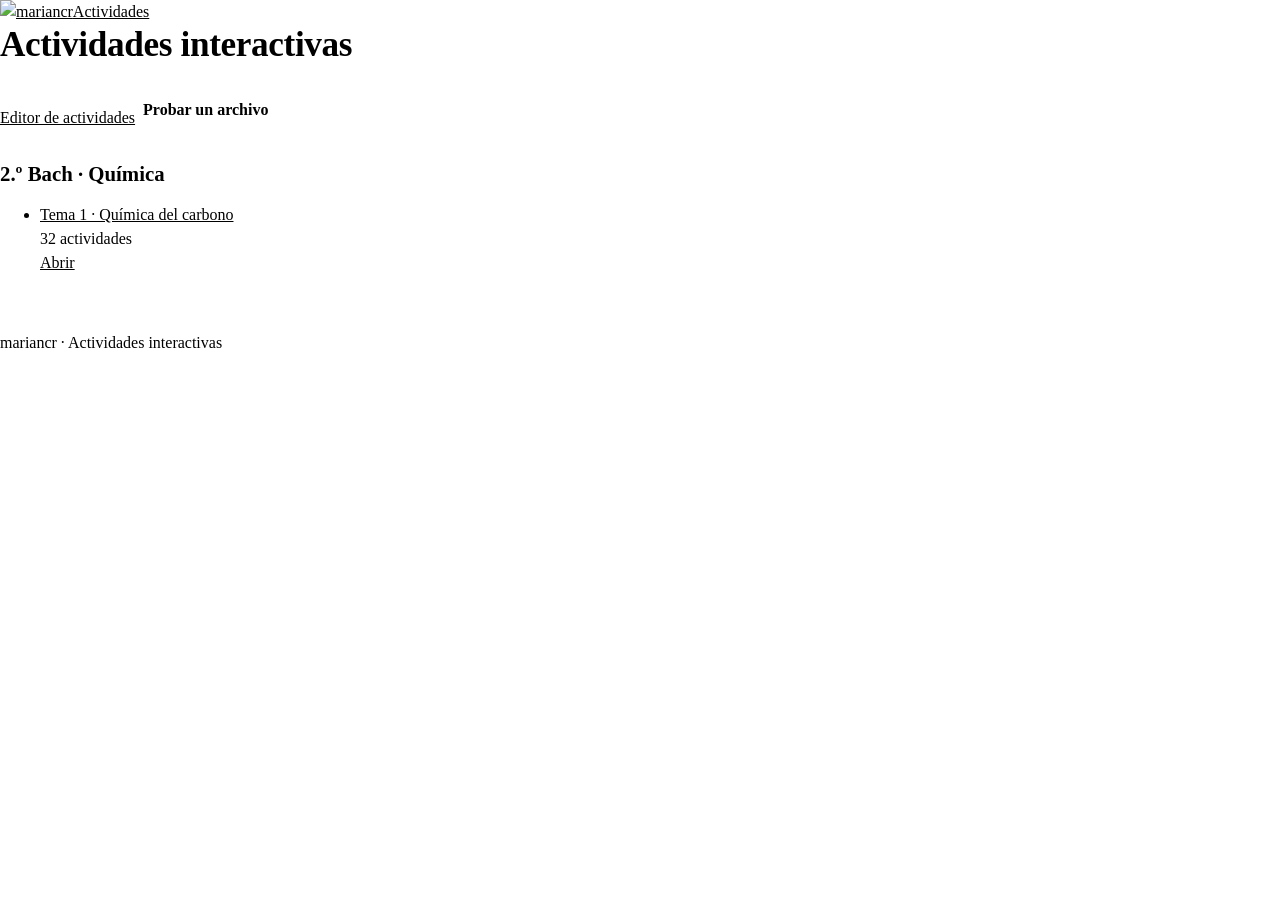
==== commit af10efa0: "Enlaces al dominio mariancr.es" ====
--- a/index.html
+++ b/index.html
@@ -7,13 +7,13 @@
 <title>Actividades interactivas · mariancr</title>
 <link rel="preconnect" href="https://fonts.googleapis.com">
 <link rel="preconnect" href="https://fonts.gstatic.com" crossorigin>
-<link rel="stylesheet" href="https://mariancr-marca.vercel.app/mariancr.css">
+<link rel="stylesheet" href="https://marca.mariancr.es/mariancr.css">
 <link rel="stylesheet" href="https://cdnjs.cloudflare.com/ajax/libs/KaTeX/0.16.9/katex.min.css">
 <script defer src="https://cdnjs.cloudflare.com/ajax/libs/KaTeX/0.16.9/katex.min.js"></script>
 <script defer src="https://cdnjs.cloudflare.com/ajax/libs/KaTeX/0.16.9/contrib/mhchem.min.js"></script>
 <link rel="stylesheet" href="actividades.css">
 <link rel="stylesheet" href="visor.css">
-<link rel="icon" href="https://mariancr-marca.vercel.app/logo/simbolo/mcr_general.svg" type="image/svg+xml">
+<link rel="icon" href="https://marca.mariancr.es/logo/simbolo/mcr_general.svg" type="image/svg+xml">
 </head>
 <body class="mcr mcr-app curso-general">
 <div id="app"><p class="vacio" style="padding:2rem">Cargando…</p></div>
--- a/actividades.css
+++ b/actividades.css
@@ -1,6 +1,6 @@
 /* Clase en directo · estilos propios. Tokens y componentes comunes: mariancr.css (se carga antes). */
 :root {
-  /* Colores y fuentes: vienen de la hoja común mariancr.css (mariancr-marca.vercel.app).
+  /* Colores y fuentes: vienen de la hoja común mariancr.css (marca.mariancr.es).
      Aquí solo quedan los alias propios de esta web. */
   --azul: var(--acento);
   --azul-hondo: var(--texto);
@@ -630,3 +630,72 @@
 .mcr-hero .cab-bloque h1 { margin: 0; }
 
 .hero-inicio .mcr-filtros { margin-bottom: 1.5rem; }
+
+/* ── Editor de actividades a pantalla completa (editor.js) ───────── */
+dialog:has(.dlg-editor) { width: 100vw; max-width: 100vw; height: 100dvh; max-height: 100dvh; margin: 0; border-radius: 0; background: var(--papel-alto); }
+.dlg-editor { display: flex; flex-direction: column; height: 100%; }
+.ed-cab { display: flex; align-items: center; gap: .75rem; padding: .7rem 1.25rem; background: #1E293B; color: #F1F5F9; flex-wrap: wrap; }
+.ed-cab h2 { flex: 1; margin: 0; font-family: var(--font-marca); font-size: 1.15rem; display: flex; align-items: center; gap: .5rem; min-width: 12rem; }
+.ed-cab-icono { display: inline-flex; color: var(--acento); }
+.ed-cab-icono svg { width: 24px; height: 24px; }
+.ed-cab-acc { display: flex; gap: .5rem; }
+.ed-cab .btn:not(.primario) { background: transparent; color: #F1F5F9; border-color: rgba(241, 245, 249, .4); }
+.ed-tipos { flex: 1; overflow: auto; padding: 1.25rem; max-width: 72rem; width: 100%; margin: 0 auto; box-sizing: border-box; }
+.grupo-tipos h3 { font-family: var(--font-marca); font-size: .8rem; letter-spacing: .1em; text-transform: uppercase; color: var(--tinta-suave); margin: 1.1rem 0 .5rem; }
+.tipos-rejilla { display: grid; grid-template-columns: repeat(auto-fill, minmax(12.5rem, 1fr)); gap: .75rem; }
+.tipo-tarjeta { display: grid; grid-template-columns: auto 1fr; grid-template-rows: auto 1fr; column-gap: .75rem; row-gap: .15rem; text-align: left; padding: .85rem 1rem; background: var(--papel); color: var(--tinta); border: 1px solid var(--linea); border-left: 4px solid var(--acento); border-radius: var(--radio); cursor: pointer; font: inherit; }
+.tipo-tarjeta:hover, .tipo-tarjeta:focus-visible { border-color: var(--acento); box-shadow: 0 4px 14px color-mix(in srgb, var(--tinta) 12%, transparent); }
+.tipo-icono { grid-row: 1 / 3; color: var(--texto); display: flex; align-items: flex-start; padding-top: .1rem; }
+.tipo-tarjeta strong { font-family: var(--font-marca); font-size: 1.02rem; }
+.tipo-tarjeta > span:last-child { font-size: .88rem; color: var(--tinta-suave); line-height: 1.35; }
+#ed-sitio { flex: 1; min-height: 0; }
+.ed-raiz { height: 100%; }
+.ed { display: grid; grid-template-columns: minmax(0, 1fr) minmax(0, 1fr); height: 100%; }
+.ed-form { overflow: auto; padding: 1.25rem 1.5rem 3rem; display: flex; flex-direction: column; gap: 1rem; }
+.ed-prueba { display: flex; flex-direction: column; min-height: 0; background: var(--papel); border-left: 1px solid var(--linea); }
+.ed-prueba-cab { display: flex; justify-content: space-between; align-items: center; gap: .5rem; padding: .6rem 1.25rem; border-bottom: 1px solid var(--linea); font-family: var(--font-marca); font-size: .8rem; letter-spacing: .1em; text-transform: uppercase; color: var(--tinta-suave); }
+.ed-prueba-cuerpo { flex: 1; overflow: auto; padding: 1.25rem 1.5rem 3rem; display: flex; flex-direction: column; gap: 1rem; }
+.ed-bloque { background: var(--papel); border: 1px solid var(--linea); border-radius: var(--radio); padding: .9rem 1rem; display: flex; flex-direction: column; gap: .6rem; }
+.ed-form label { margin: 0; }
+.ed-bloque > label:not(.check):not(.btn) { display: flex; flex-direction: column; gap: .3rem; }
+.ed-form > label.check, .ed-form > .ayuda { margin: -.4rem 0 0; }
+.ed-titulo { font-family: var(--font-marca); font-weight: 700; margin: 0; }
+.ed-ejemplo { display: flex; align-items: center; justify-content: space-between; gap: .75rem; flex-wrap: wrap; padding: .6rem 1rem; background: var(--suave); border-left: 4px solid var(--acento); border-radius: var(--radio); }
+.ed-atajos { display: flex; flex-wrap: wrap; gap: .35rem; align-items: center; margin-top: -.4rem; }
+.ed-lista { display: flex; flex-direction: column; gap: .4rem; counter-reset: fila; }
+.ed-fila { display: flex; gap: .4rem; align-items: center; counter-increment: fila; }
+.ed-num::before { content: counter(fila); display: inline-block; min-width: 1.6em; text-align: center; font-family: var(--font-marca); font-weight: 700; color: var(--tinta-suave); }
+.ed-celda { flex: 1; min-width: 0; }
+.ed-correcta input { width: 1.25rem; height: 1.25rem; accent-color: var(--ok); }
+.ed-anadir, .ed-bloque > .btn { align-self: flex-start; }
+.ed-barra { display: flex; gap: .4rem; flex-wrap: wrap; }
+.ed-huecos { margin: 0; padding-left: 1.4rem; display: flex; flex-direction: column; gap: .4rem; }
+.ed-huecos li { display: grid; grid-template-columns: minmax(4rem, max-content) 1fr; gap: .5rem; align-items: center; }
+.ed-huecos .hueco-sol { justify-self: start; }
+.ed-huecos .ed-alt { flex: 1; min-width: 0; }
+.ed-tabla { border-collapse: collapse; width: 100%; }
+.ed-tabla td { border: 1px solid var(--linea); padding: .3rem; vertical-align: top; min-width: 7rem; }
+.ed-tabla td.cab { background: var(--papel-alto); }
+.ed-tabla td.cab .ed-tc { font-weight: 700; }
+.ed-tabla td.hueco-sel { background: var(--suave); }
+.ed-tc { width: 100%; box-sizing: border-box; }
+.ed-h { display: flex; align-items: center; gap: .3rem; font-size: .8rem; color: var(--tinta-suave); margin-top: .2rem; }
+.ed-tabla-acc { display: flex; gap: .4rem; flex-wrap: wrap; }
+.ed-mas summary { cursor: pointer; color: var(--tinta-suave); font-family: var(--font-marca); }
+.ed-mas label { display: flex; flex-direction: column; gap: .3rem; margin-top: .5rem; }
+.ed-falta { padding: .75rem 1rem; border: 1px dashed var(--linea); border-radius: var(--radio); color: var(--tinta-suave); }
+.ed-nota { display: flex; gap: .75rem; align-items: flex-start; padding: 1rem; background: var(--papel-alto); border-radius: var(--radio); color: var(--tinta-suave); }
+.ed-nota svg { flex: none; color: var(--texto); }
+.ed-nota p { margin: 0; }
+.ed-pestanas { display: none; }
+@media (max-width: 52rem) {
+  .ed { grid-template-columns: 1fr; }
+  .ed-prueba { border-left: none; display: none; }
+  .ver-prueba .ed-prueba { display: flex; }
+  .ver-prueba .ed-form { display: none; }
+  .ed-pestanas { display: flex; background: var(--papel); border-bottom: 1px solid var(--linea); }
+  .ed-pestanas button { flex: 1; padding: .7rem; border: none; background: none; font: inherit; font-family: var(--font-marca); font-weight: 600; color: var(--tinta-suave); border-bottom: 3px solid transparent; cursor: pointer; }
+  .ed-pestanas button.activa { color: var(--tinta); border-bottom-color: var(--acento); }
+  .ed-form, .ed-prueba-cuerpo { padding: 1rem; }
+  .ed-cab { padding: .6rem 1rem; }
+}
--- a/visor.css
+++ b/visor.css
@@ -50,3 +50,30 @@
   .tarjeta-act .parejas li > :nth-child(n+3) { grid-column: 1; }
   .tarjeta-act .pareja-flecha { display: none; }
 }
+
+/* ── Editor (editor.html) ─────────────────────────────────────── */
+.hero-acc { display: flex; flex-wrap: wrap; gap: 8px; }
+.ae-arriba { display: flex; flex-wrap: wrap; gap: 8px; justify-content: space-between; margin-bottom: 4px; }
+.ae-apartado { margin-bottom: 8px; }
+.ae-lista { list-style: none; margin: 0 0 10px; padding: 0; display: grid; gap: 8px; }
+.ae-fila { display: grid; grid-template-columns: auto minmax(0, 1fr) auto; gap: 12px; align-items: center; padding: 10px 12px; background: var(--papel); border: 1px solid var(--linea); border-left: 4px solid var(--acento); border-radius: 8px; }
+.ae-icono { color: var(--texto); display: flex; }
+.ae-texto { display: grid; gap: 2px; min-width: 0; }
+.ae-texto .tipo { margin: 0; }
+.ae-enun { overflow: hidden; text-overflow: ellipsis; white-space: nowrap; }
+.ae-acc { display: flex; flex-wrap: wrap; gap: 4px; justify-content: flex-end; }
+.ae-vacio { margin: 0 0 8px; }
+.ae-anadir { margin-bottom: 8px; }
+.dlg-tema { display: grid; gap: .8rem; }
+.dlg-tema label:not(.check) { display: grid; gap: .3rem; }
+.dlg-tema h2 { margin: 0; }
+.rejilla-tema { display: grid; grid-template-columns: 2fr 1fr; gap: .8rem; }
+.ae-pasos { margin: 0; padding-left: 1.3rem; display: grid; gap: .9rem; }
+.ae-pasos p { margin: .3rem 0 0; }
+@media (max-width: 640px) {
+  .ae-fila { grid-template-columns: auto minmax(0, 1fr); }
+  .ae-acc { grid-column: 1 / -1; justify-content: flex-start; }
+  .ae-enun { white-space: normal; }
+}
+
+.visor-acciones { display: flex; flex-wrap: wrap; gap: 8px; align-items: center; }
